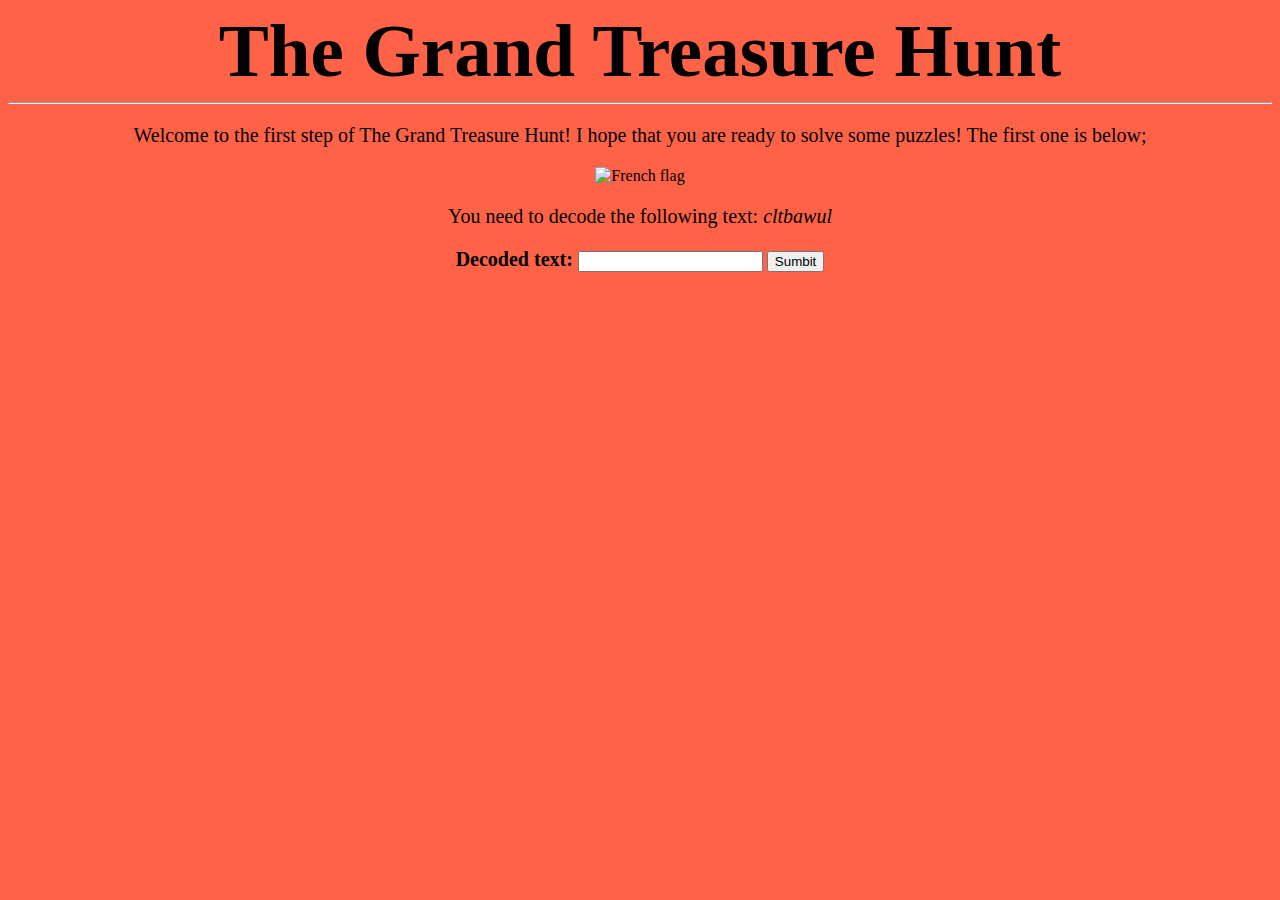
==== index.html @ 02542fe6 "Update index.html" ====
<!DOCTYPE html>
<html lang="en">
	<head>
		<title>The Grand Treasure Hunt</title>
		<link rel="stylesheet" href="index.css">
	</head>
	<body>
		<h1>The Grand Treasure Hunt</h1>
		<hr>
		<p>Welcome to the first step of The Grand Treasure Hunt! I hope that you are ready to solve some puzzles! The first one is below;</p>
		<img src="https://github.com/NeonKarearea/The-Grand-Treasure-Hunt/blob/main/file-1.png" alt="French flag" style="width:1280;height:853;">
		<br>
		<p>You need to decode the following text: <em>cltbawul</em></p>
		<form>
			<label for="answer"><b>Decoded text: </b></label>
			<input type="text" id="answer">
			<input type="button" value="Sumbit" onclick="check();">
		</form>
		<script src="puzzle-check-1.js"></script>
	</body>	
</html>
---- index.css ----
body {
	background-color: tomato;
	font-family: calibri;
	text-align: center;
}
h1 {
	font-size: 75px;
	margin: 0px;
}
p {
	font-size: 20px;
}
label {
	font-size: 20px;
}
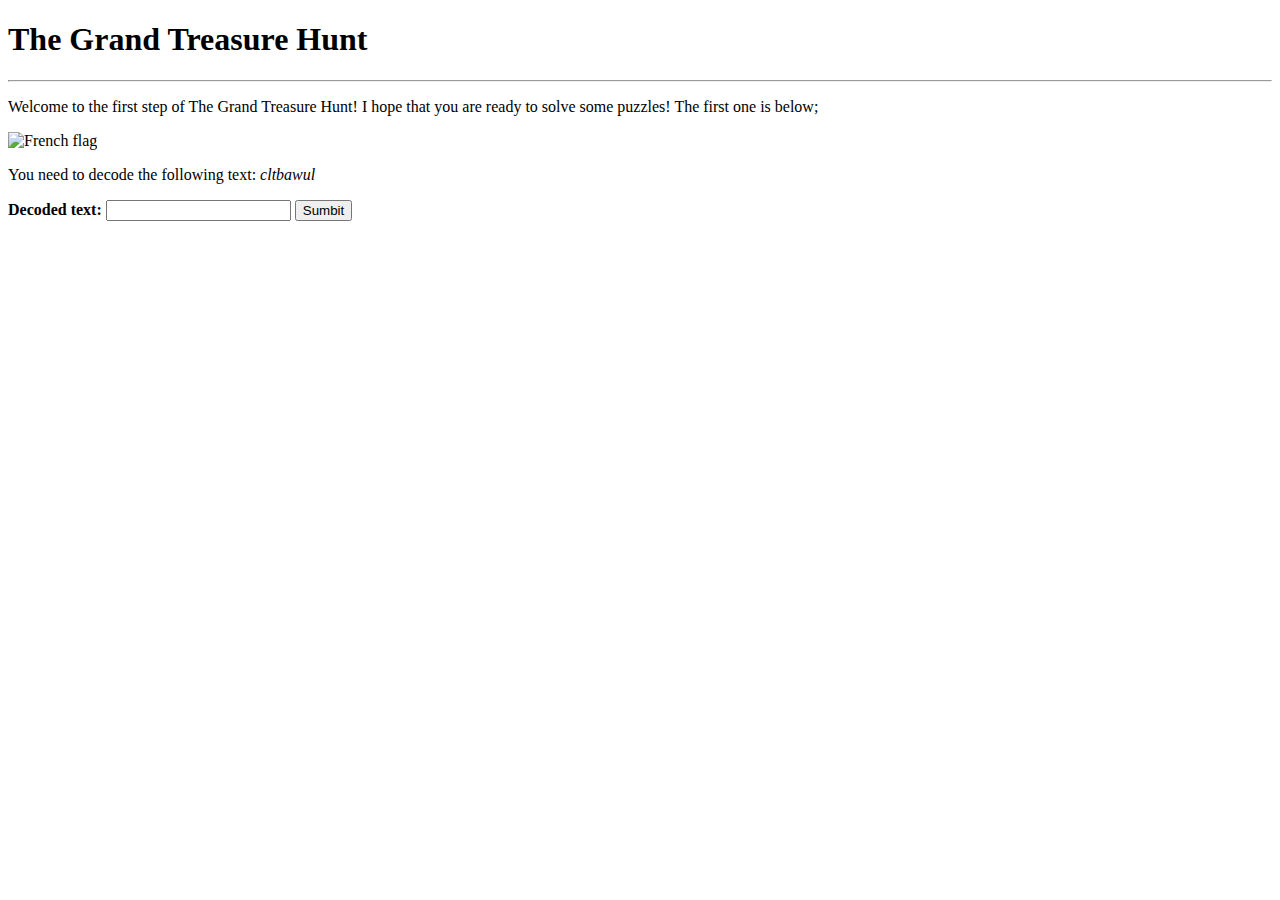
==== commit fc7a1f06: "Update index.html" ====
--- a/index.html
+++ b/index.html
@@ -2,7 +2,7 @@
 <html lang="en">
 	<head>
 		<title>The Grand Treasure Hunt</title>
-		<link rel="stylesheet" href="index.css">
+		<link rel="stylesheet" href="style.css">
 	</head>
 	<body>
 		<h1>The Grand Treasure Hunt</h1>
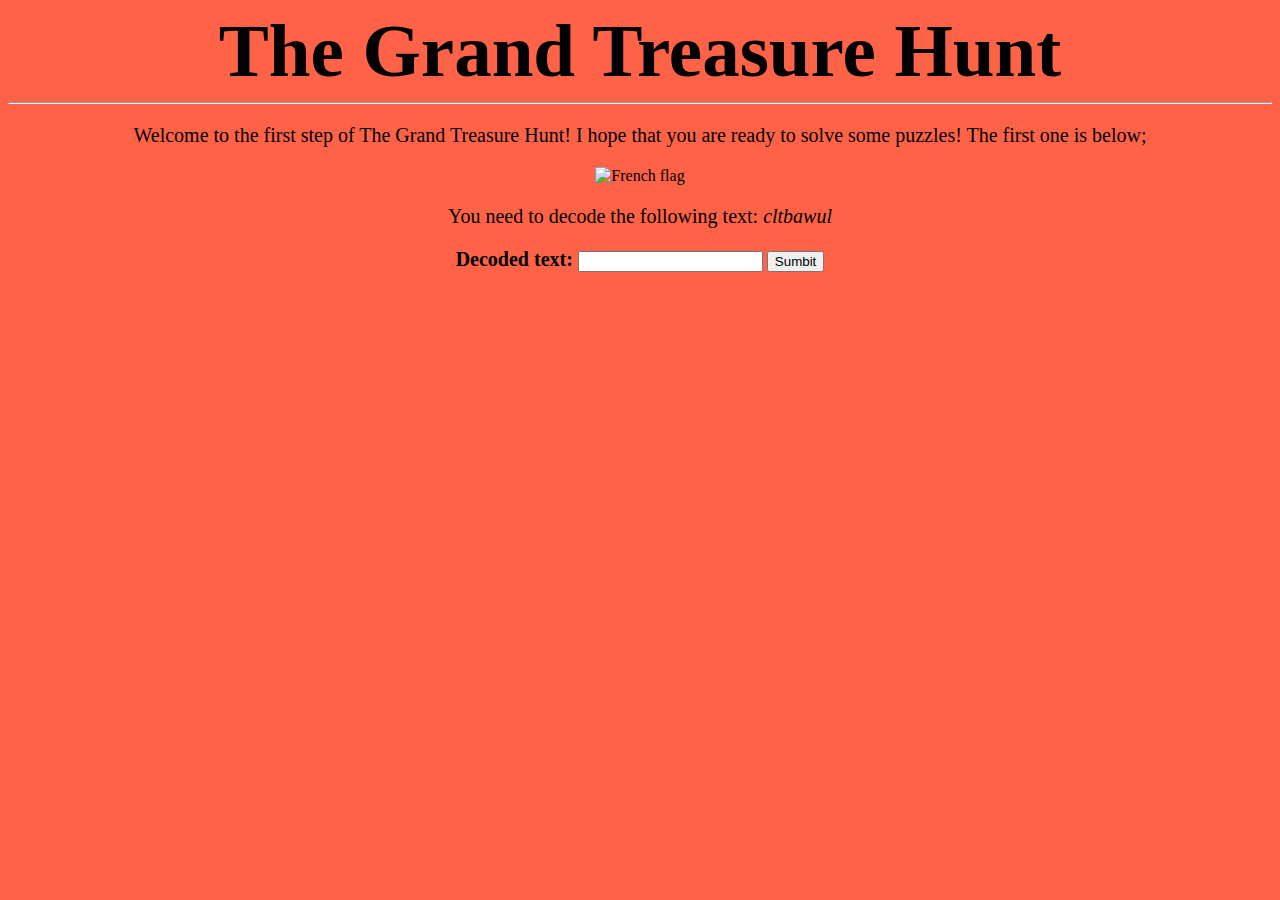
==== commit 3c95f6a1: "Update index.html" ====
--- a/index.html
+++ b/index.html
@@ -8,7 +8,7 @@
 		<h1>The Grand Treasure Hunt</h1>
 		<hr>
 		<p>Welcome to the first step of The Grand Treasure Hunt! I hope that you are ready to solve some puzzles! The first one is below;</p>
-		<img src="https://github.com/NeonKarearea/The-Grand-Treasure-Hunt/blob/main/file-1.png" alt="French flag" style="width:1280;height:853;">
+		<img src="https://github.com/NeonKarearea/The-Grand-Treasure-Hunt/blob/main/file-1.png?raw=true" alt="French flag" style="width:1280;height:853;">
 		<br>
 		<p>You need to decode the following text: <em>cltbawul</em></p>
 		<form>
--- a/style.css
+++ b/style.css
@@ -0,0 +1,15 @@
+body {
+	background-color: tomato;
+	font-family: calibri;
+	text-align: center;
+}
+h1 {
+	font-size: 75px;
+	margin: 0px;
+}
+p {
+	font-size: 20px;
+}
+label {
+	font-size: 20px;
+}
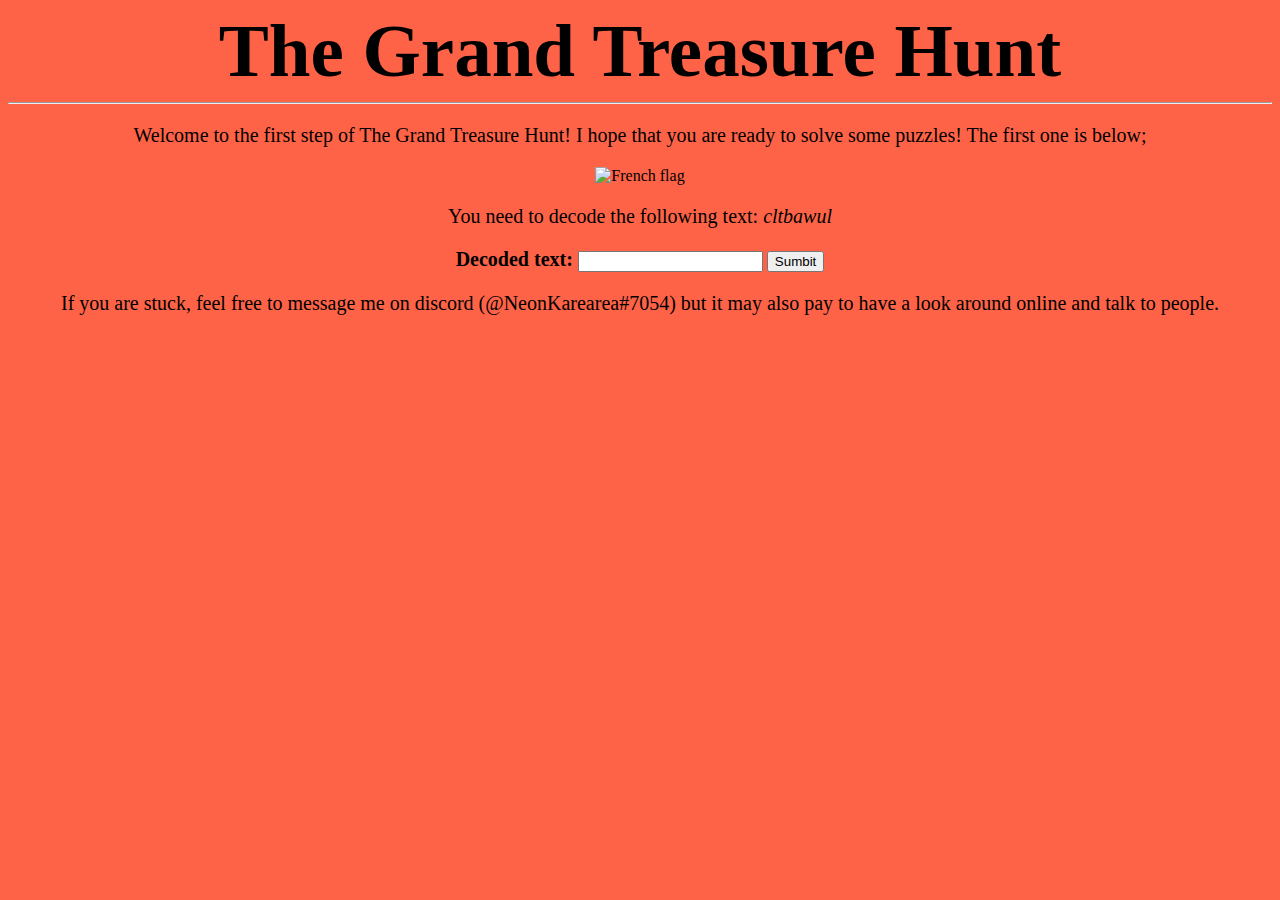
==== commit e8c53bed: "Update index.html" ====
--- a/index.html
+++ b/index.html
@@ -17,5 +17,8 @@
 			<input type="button" value="Sumbit" onclick="check();">
 		</form>
 		<script src="puzzle-check-1.js"></script>
+		<p>If you are stuck, feel free to message me on discord (@NeonKarearea#7054) but it may also pay to have a look around online and talk to people.</p>
+		<!--HINT: Does the size of the file make sense?-->
+		<!--HINT 2: Compared the image given to the orinigal-->
 	</body>	
 </html>
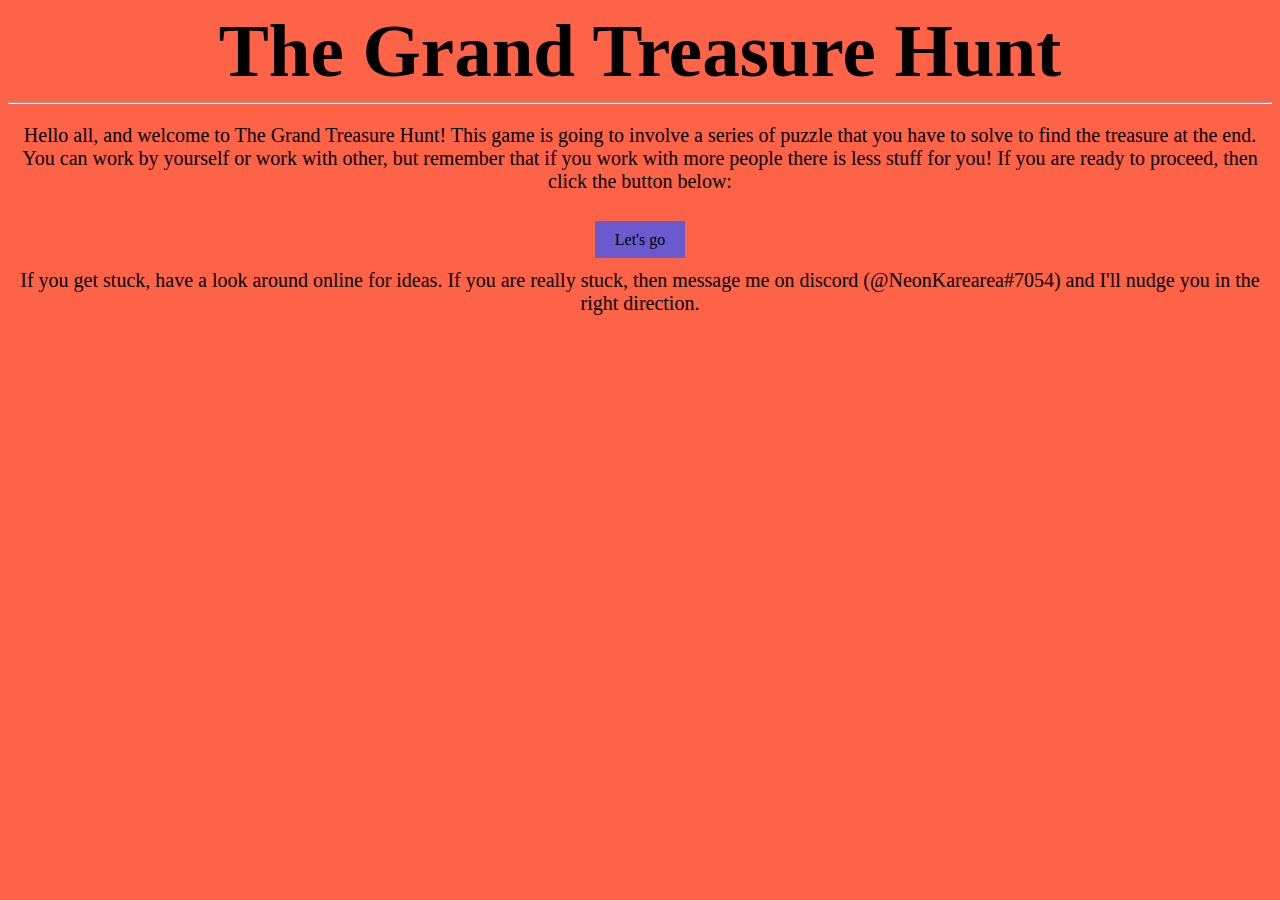
==== commit d8509f05: "Add files via upload" ====
--- a/index.html
+++ b/index.html
@@ -7,18 +7,9 @@
 	<body>
 		<h1>The Grand Treasure Hunt</h1>
 		<hr>
-		<p>Welcome to the first step of The Grand Treasure Hunt! I hope that you are ready to solve some puzzles! The first one is below;</p>
-		<img src="https://github.com/NeonKarearea/The-Grand-Treasure-Hunt/blob/main/file-1.png?raw=true" alt="French flag" style="width:1280;height:853;">
+		<p>Hello all, and welcome to The Grand Treasure Hunt! This game is going to involve a series of puzzle that you have to solve to find the treasure at the end. You can work by yourself or work with other, but remember that if you work with more people there is less stuff for you! If you are ready to proceed, then click the button below:</p>
 		<br>
-		<p>You need to decode the following text: <em>cltbawul</em></p>
-		<form>
-			<label for="answer"><b>Decoded text: </b></label>
-			<input type="text" id="answer">
-			<input type="button" value="Sumbit" onclick="check();">
-		</form>
-		<script src="puzzle-check-1.js"></script>
-		<p>If you are stuck, feel free to message me on discord (@NeonKarearea#7054) but it may also pay to have a look around online and talk to people.</p>
-		<!--HINT: Does the size of the file make sense?-->
-		<!--HINT 2: Compared the image given to the orinigal-->
-	</body>	
-</html>
+		<a href="puzzle-1.html">Let's go</a>
+		<p>If you get stuck, have a look around online for ideas. If you are really stuck, then message me on discord (@NeonKarearea#7054) and I'll nudge you in the right direction.</p>
+	</body>
+</html>--- a/style.css
+++ b/style.css
@@ -13,3 +13,13 @@
 label {
 	font-size: 20px;
 }
+a:link, a:visited, a:active {
+	color: black;
+	background-color: slateblue;
+	padding: 10px 20px;
+	text-align: center;
+	text-decoration: none;
+}
+a:hover {
+	background-color: dodgerblue;
+}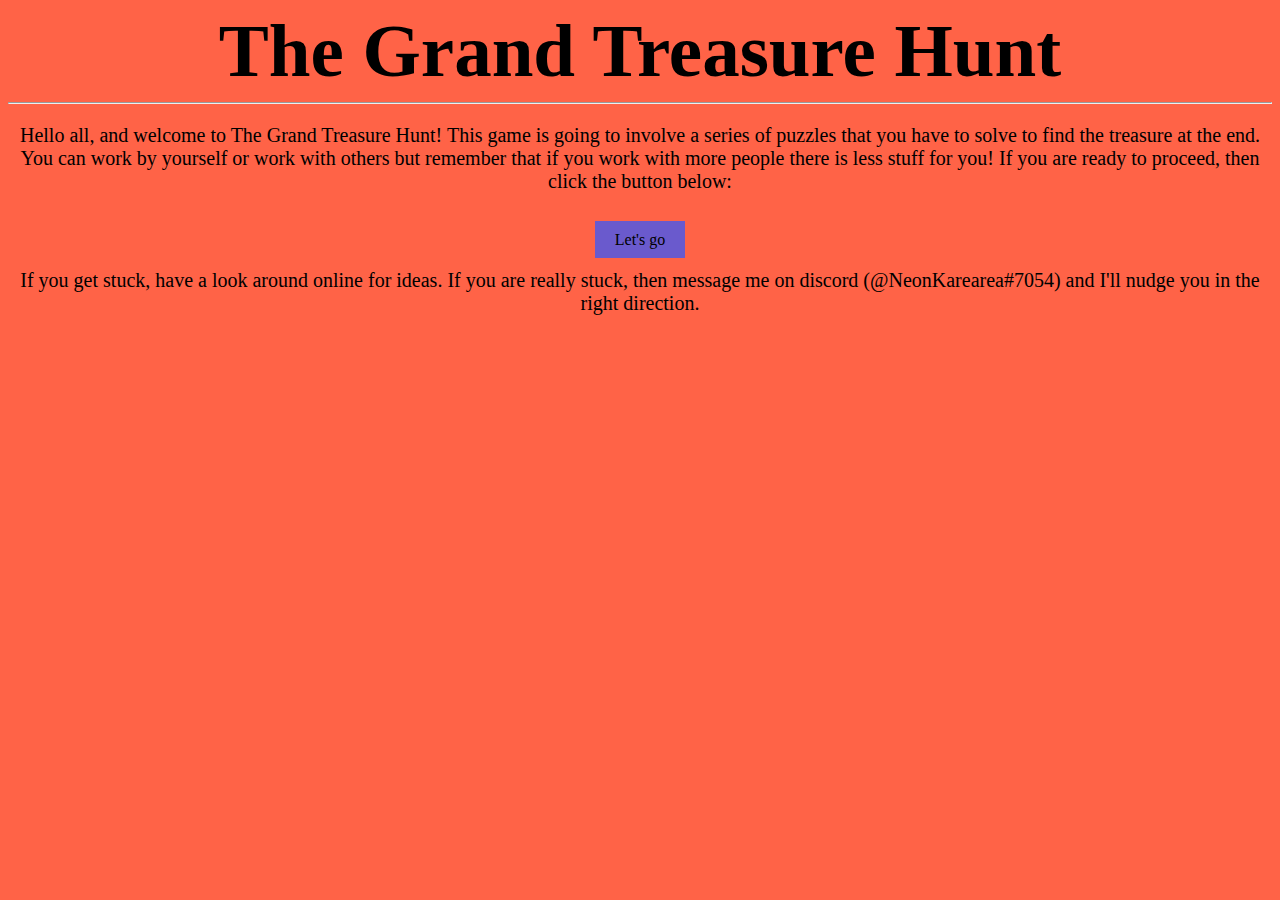
==== commit c635bc1d: "Update index.html" ====
--- a/index.html
+++ b/index.html
@@ -7,9 +7,9 @@
 	<body>
 		<h1>The Grand Treasure Hunt</h1>
 		<hr>
-		<p>Hello all, and welcome to The Grand Treasure Hunt! This game is going to involve a series of puzzle that you have to solve to find the treasure at the end. You can work by yourself or work with other, but remember that if you work with more people there is less stuff for you! If you are ready to proceed, then click the button below:</p>
+		<p>Hello all, and welcome to The Grand Treasure Hunt! This game is going to involve a series of puzzles that you have to solve to find the treasure at the end. You can work by yourself or work with others but remember that if you work with more people there is less stuff for you! If you are ready to proceed, then click the button below:</p>
 		<br>
 		<a href="puzzle-1.html">Let's go</a>
 		<p>If you get stuck, have a look around online for ideas. If you are really stuck, then message me on discord (@NeonKarearea#7054) and I'll nudge you in the right direction.</p>
 	</body>
-</html>+</html>
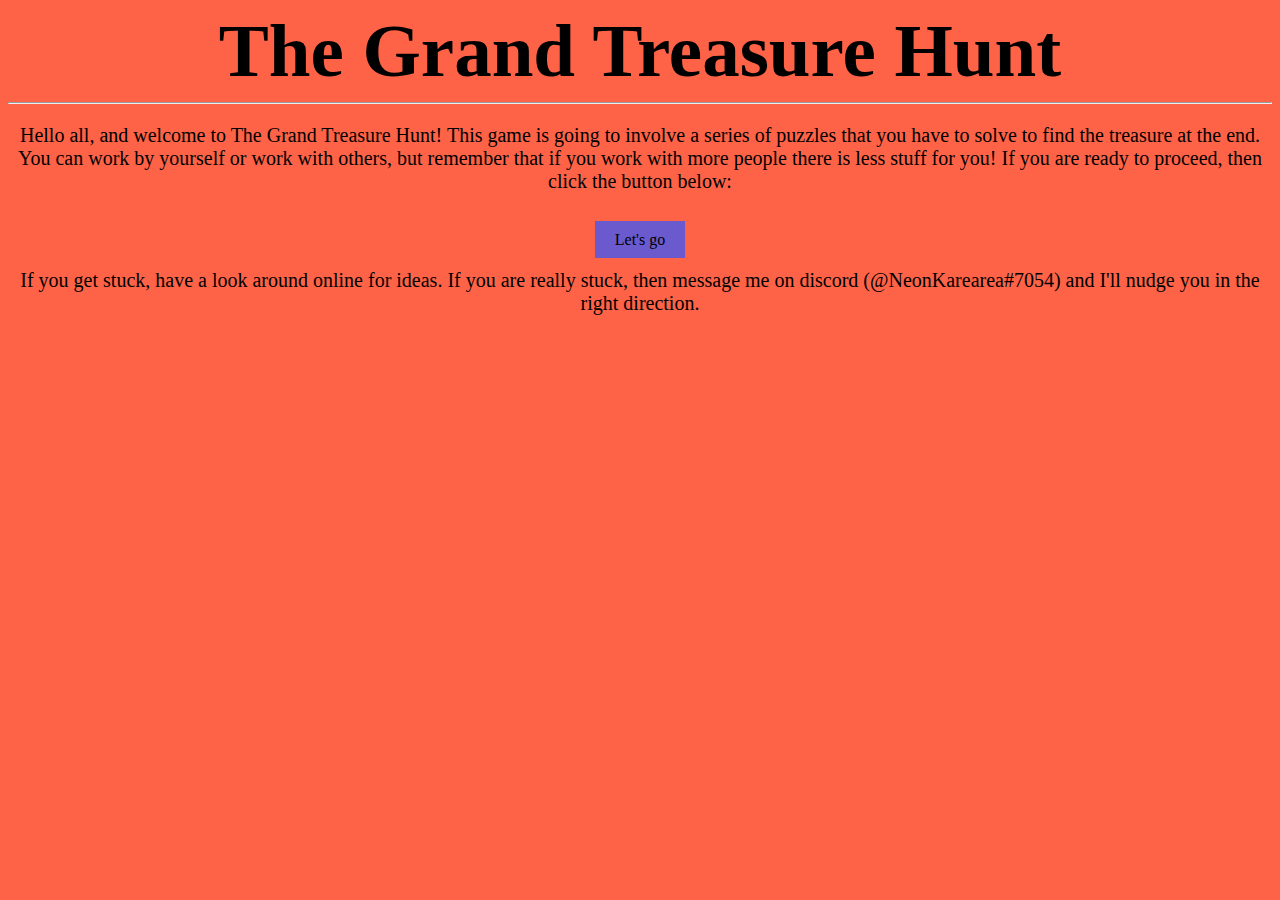
==== commit 0a526e2a: "Add files via upload" ====
--- a/index.html
+++ b/index.html
@@ -3,13 +3,14 @@
 	<head>
 		<title>The Grand Treasure Hunt</title>
 		<link rel="stylesheet" href="style.css">
+		<link rel="icon" type="image/x-icon" href="C:/Users/cjbpx/Desktop/Deoxyribonucleic Acid/HTML/The Grand Treasure Hunt/favicon.ico">
 	</head>
 	<body>
 		<h1>The Grand Treasure Hunt</h1>
 		<hr>
-		<p>Hello all, and welcome to The Grand Treasure Hunt! This game is going to involve a series of puzzles that you have to solve to find the treasure at the end. You can work by yourself or work with others but remember that if you work with more people there is less stuff for you! If you are ready to proceed, then click the button below:</p>
+		<p>Hello all, and welcome to The Grand Treasure Hunt! This game is going to involve a series of puzzles that you have to solve to find the treasure at the end. You can work by yourself or work with others, but remember that if you work with more people there is less stuff for you! If you are ready to proceed, then click the button below:</p>
 		<br>
 		<a href="puzzle-1.html">Let's go</a>
 		<p>If you get stuck, have a look around online for ideas. If you are really stuck, then message me on discord (@NeonKarearea#7054) and I'll nudge you in the right direction.</p>
 	</body>
-</html>
+</html>--- a/style.css
+++ b/style.css
@@ -22,4 +22,4 @@
 }
 a:hover {
 	background-color: dodgerblue;
-}+}
